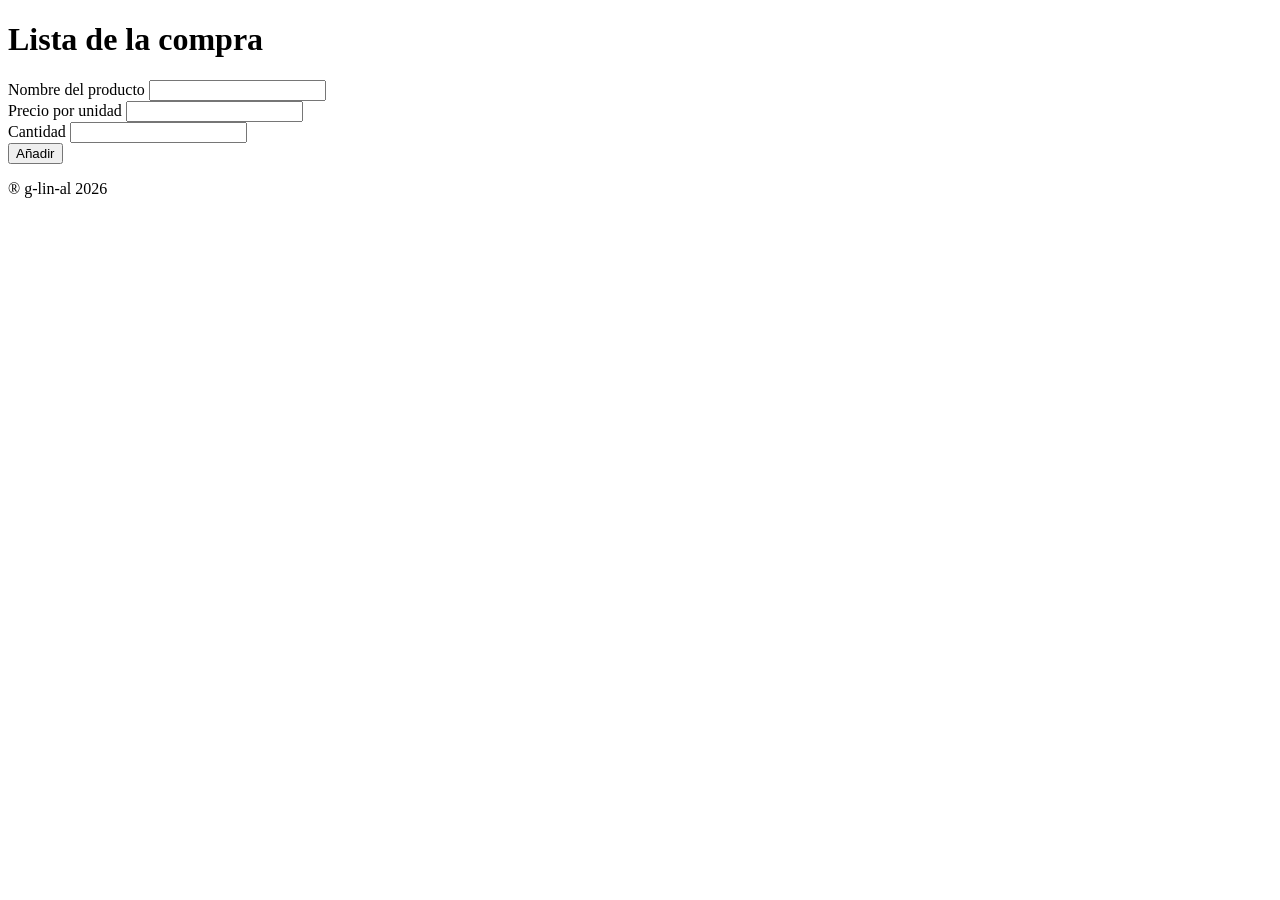
==== tarea_1/index.html @ 4790a490 "Redefinida la estructura del ejercicio" ====
<!DOCTYPE html>
<html lang="es">
<head>
    <meta charset="UTF-8" />
    <meta name="viewport" content="width=device-width, initial-scale=1.0" />
    <title>Lista de la compra</title>
    <link rel="stylesheet" href="/style.css" />
</head>
<body>
    <header>
        <h1>Lista de la compra</h1>
    </header>
    <main>
        <label for="nombre-prod">Nombre del producto</label>
        <input type="text" id="nombre-prod" /><br>
        <label for="precio-unidad">Precio por unidad</label>
        <input type="text" id="precio-unidad" /><br>
        <label for="cantidad-prod">Cantidad</label>
        <input type="text" id="cantidad-prod" /><br>
        <button onclick="aniadirProducto()">Añadir</button>
        <div id="contendor">
            <!-- Aquí se genera cada producto añadido -->
        </div>
    </main>
    <footer>
        <p>&reg; g-lin-al 2026</p>
    </footer>
    <script src="/script.js"></script>
</body>
</html>
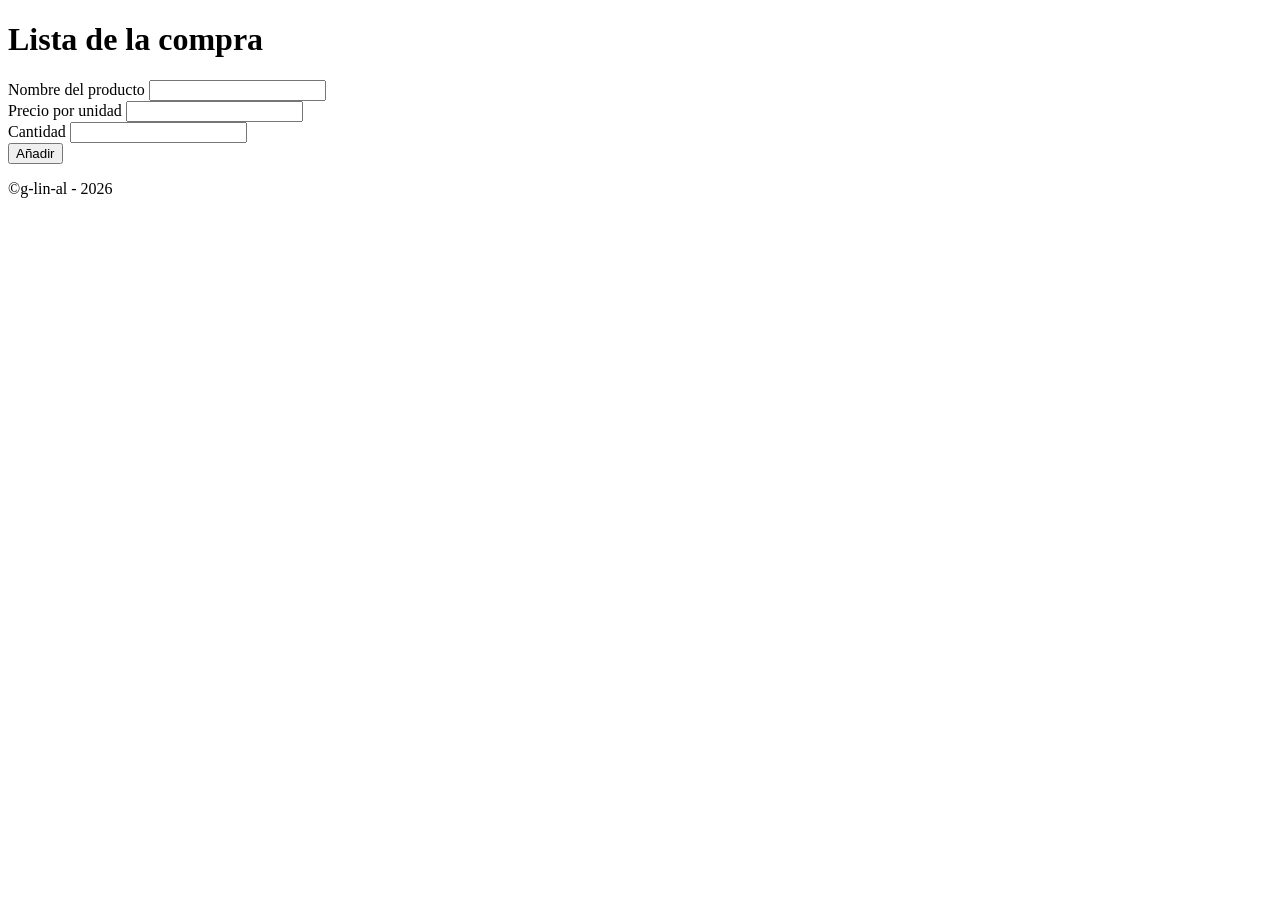
==== commit 2b39a6d0: "Creado segundo ejercicio. Falta terminar el primero" ====
--- a/tarea_1/index.html
+++ b/tarea_1/index.html
@@ -4,7 +4,7 @@
     <meta charset="UTF-8" />
     <meta name="viewport" content="width=device-width, initial-scale=1.0" />
     <title>Lista de la compra</title>
-    <link rel="stylesheet" href="/style.css" />
+    <link rel="stylesheet" href="style.css" />
 </head>
 <body>
     <header>
@@ -14,17 +14,20 @@
         <label for="nombre-prod">Nombre del producto</label>
         <input type="text" id="nombre-prod" /><br>
         <label for="precio-unidad">Precio por unidad</label>
-        <input type="text" id="precio-unidad" /><br>
+        <input type="number" id="precio-unidad" /><br>
         <label for="cantidad-prod">Cantidad</label>
-        <input type="text" id="cantidad-prod" /><br>
+        <input type="number" id="cantidad-prod" /><br>
         <button onclick="aniadirProducto()">Añadir</button>
         <div id="contendor">
             <!-- Aquí se genera cada producto añadido -->
+            <table id="productos"></table>
+            <!-- Debajo, el subtotal -->
+            <table id="subtotal"></table>
         </div>
     </main>
     <footer>
-        <p>&reg; g-lin-al 2026</p>
+        <p>&copy;g-lin-al - 2026</p>
     </footer>
-    <script src="/script.js"></script>
+    <script src="script.js"></script>
 </body>
 </html>
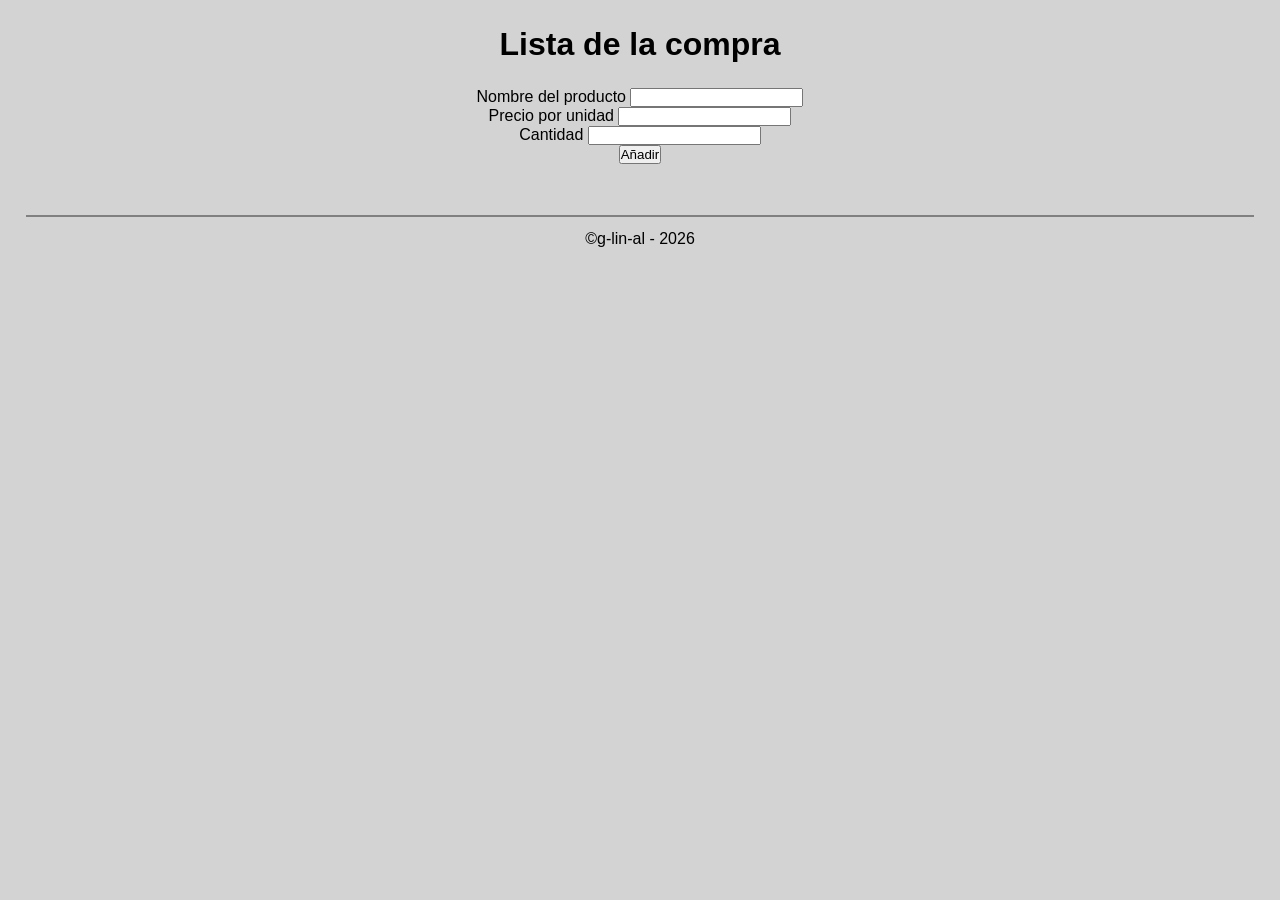
==== commit 3fd6c45d: "Tarea 1 falta implementar botón de borrado." ====
--- a/tarea_1/index.html
+++ b/tarea_1/index.html
@@ -11,13 +11,15 @@
         <h1>Lista de la compra</h1>
     </header>
     <main>
-        <label for="nombre-prod">Nombre del producto</label>
-        <input type="text" id="nombre-prod" /><br>
-        <label for="precio-unidad">Precio por unidad</label>
-        <input type="number" id="precio-unidad" /><br>
-        <label for="cantidad-prod">Cantidad</label>
-        <input type="number" id="cantidad-prod" /><br>
-        <button onclick="aniadirProducto()">Añadir</button>
+        <div id="form">
+            <label for="nombre-prod">Nombre del producto</label>
+            <input type="text" id="nombre-prod" /><br>
+            <label for="precio-unidad">Precio por unidad</label>
+            <input type="number" id="precio-unidad" /><br>
+            <label for="cantidad-prod">Cantidad</label>
+            <input type="number" id="cantidad-prod" /><br>
+            <button onclick="aniadirProducto()">Añadir</button>
+        </div>
         <div id="contendor">
             <!-- Aquí se genera cada producto añadido -->
             <table id="productos"></table>
--- a/tarea_1/style.css
+++ b/tarea_1/style.css
@@ -0,0 +1,37 @@
+* {
+    margin: 0;
+    padding: 0;
+    font-family: sans-serif;
+    text-align: center;
+}
+
+body {
+    background-color: lightgrey;
+}
+
+header {
+    margin: 2%;
+}
+
+table {
+    margin: 1% auto;
+    width: 80%;
+    background-color: white;
+    border-collapse: collapse;
+    border: 1px black solid;
+}
+
+tr {
+    border: 1px black solid;
+}
+
+td {
+    border: 1px black solid;
+    width: 25%;
+}
+
+footer {
+    margin: 2%;
+    padding: 1%;
+    border-top: 2px grey solid;
+}
